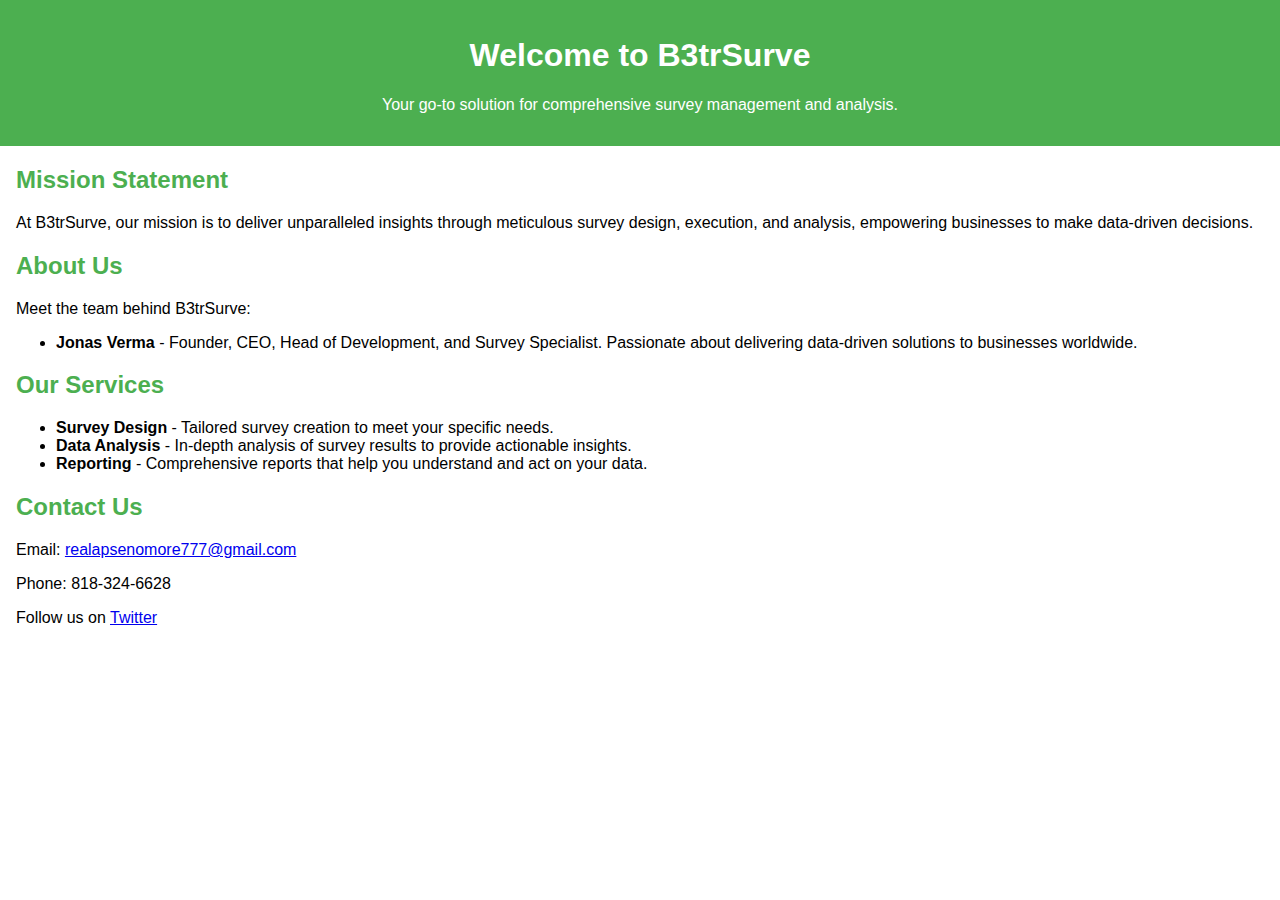
==== index.html @ 596a6a39 "Update index.html" ====
<!DOCTYPE html>
<html lang="en">
<head>
  <meta charset="UTF-8">
  <meta name="viewport" content="width=device-width, initial-scale=1.0">
  <title>B3trSurve</title>
  <link rel="stylesheet" href="styles.css"> <!-- Optional: Link to a CSS file for styling -->
  <style>
    body {
      font-family: Arial, sans-serif;
      margin: 0;
      padding: 0;
    }
    header {
      background-color: #4CAF50;
      color: white;
      padding: 1em;
      text-align: center;
    }
    section {
      margin: 1em;
    }
    h2 {
      color: #4CAF50;
    }
  </style>
</head>
<body>
  <header>
    <h1>Welcome to B3trSurve</h1>
    <p>Your go-to solution for comprehensive survey management and analysis.</p>
  </header>
  
  <section>
    <h2>Mission Statement</h2>
    <p>At B3trSurve, our mission is to deliver unparalleled insights through meticulous survey design, execution, and analysis, empowering businesses to make data-driven decisions.</p>
  </section>

  <section>
    <h2>About Us</h2>
    <p>Meet the team behind B3trSurve:</p>
    <ul>
      <li><strong>Jonas Verma</strong> - Founder, CEO, Head of Development, and Survey Specialist. Passionate about delivering data-driven solutions to businesses worldwide.</li>
    </ul>
  </section>

  <section>
    <h2>Our Services</h2>
    <ul>
      <li><strong>Survey Design</strong> - Tailored survey creation to meet your specific needs.</li>
      <li><strong>Data Analysis</strong> - In-depth analysis of survey results to provide actionable insights.</li>
      <li><strong>Reporting</strong> - Comprehensive reports that help you understand and act on your data.</li>
    </ul>
  </section>

  <section>
    <h2>Contact Us</h2>
    <p>Email: <a href="mailto:realapsenomore777@gmail.com">realapsenomore777@gmail.com</a></p>
    <p>Phone: 818-324-6628</p>
    <p>Follow us on <a href="https://twitter.com/b3trsurve">Twitter</a></p>
  </section>
</body>
</html>
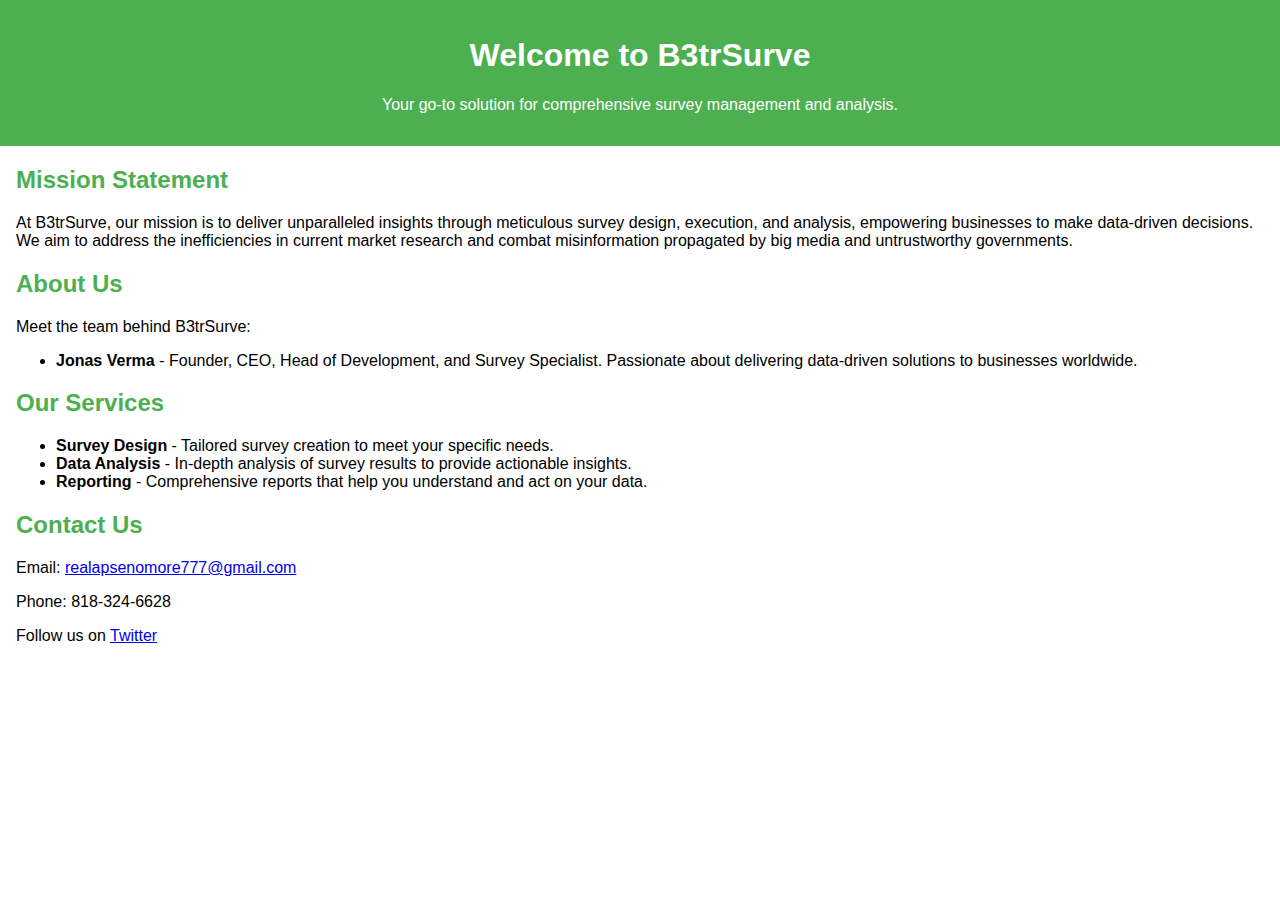
==== commit a14bce21: "Update index.html" ====
--- a/index.html
+++ b/index.html
@@ -33,7 +33,7 @@
   
   <section>
     <h2>Mission Statement</h2>
-    <p>At B3trSurve, our mission is to deliver unparalleled insights through meticulous survey design, execution, and analysis, empowering businesses to make data-driven decisions.</p>
+    <p>At B3trSurve, our mission is to deliver unparalleled insights through meticulous survey design, execution, and analysis, empowering businesses to make data-driven decisions. We aim to address the inefficiencies in current market research and combat misinformation propagated by big media and untrustworthy governments.</p>
   </section>
 
   <section>
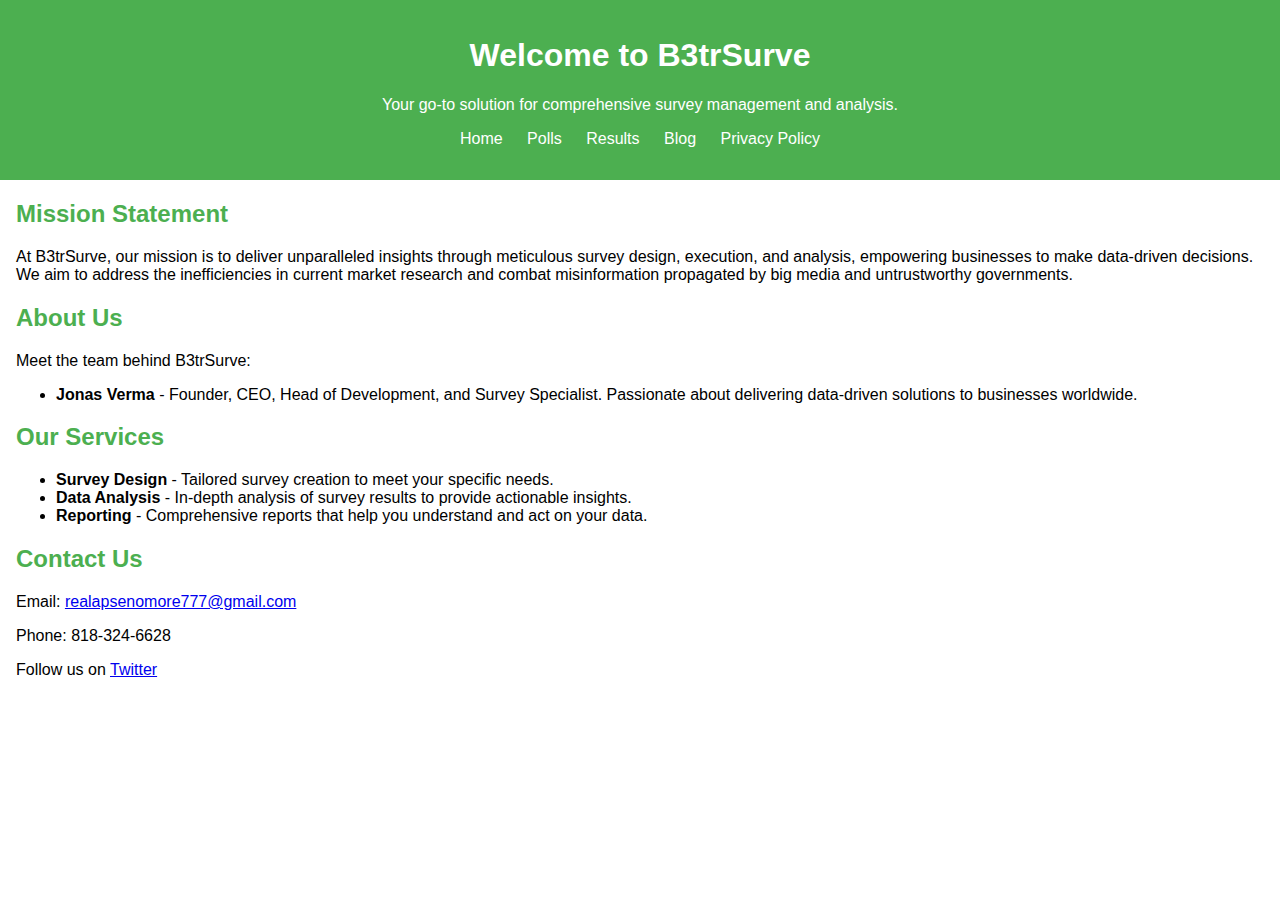
==== commit fac07f08: "Update index.html" ====
--- a/index.html
+++ b/index.html
@@ -4,7 +4,7 @@
   <meta charset="UTF-8">
   <meta name="viewport" content="width=device-width, initial-scale=1.0">
   <title>B3trSurve</title>
-  <link rel="stylesheet" href="styles.css"> <!-- Optional: Link to a CSS file for styling -->
+  <link rel="stylesheet" href="styles.css">
   <style>
     body {
       font-family: Arial, sans-serif;
@@ -16,6 +16,18 @@
       color: white;
       padding: 1em;
       text-align: center;
+    }
+    nav ul {
+      list-style-type: none;
+      padding: 0;
+    }
+    nav li {
+      display: inline;
+      margin: 0 10px;
+    }
+    nav a {
+      color: white;
+      text-decoration: none;
     }
     section {
       margin: 1em;
@@ -29,13 +41,20 @@
   <header>
     <h1>Welcome to B3trSurve</h1>
     <p>Your go-to solution for comprehensive survey management and analysis.</p>
+    <nav>
+      <ul>
+        <li><a href="index.html">Home</a></li>
+        <li><a href="polls.html">Polls</a></li>
+        <li><a href="results.html">Results</a></li>
+        <li><a href="blog.html">Blog</a></li>
+        <li><a href="privacy.html">Privacy Policy</a></li>
+      </ul>
+    </nav>
   </header>
-  
   <section>
     <h2>Mission Statement</h2>
     <p>At B3trSurve, our mission is to deliver unparalleled insights through meticulous survey design, execution, and analysis, empowering businesses to make data-driven decisions. We aim to address the inefficiencies in current market research and combat misinformation propagated by big media and untrustworthy governments.</p>
   </section>
-
   <section>
     <h2>About Us</h2>
     <p>Meet the team behind B3trSurve:</p>
@@ -43,7 +62,6 @@
       <li><strong>Jonas Verma</strong> - Founder, CEO, Head of Development, and Survey Specialist. Passionate about delivering data-driven solutions to businesses worldwide.</li>
     </ul>
   </section>
-
   <section>
     <h2>Our Services</h2>
     <ul>
@@ -52,7 +70,6 @@
       <li><strong>Reporting</strong> - Comprehensive reports that help you understand and act on your data.</li>
     </ul>
   </section>
-
   <section>
     <h2>Contact Us</h2>
     <p>Email: <a href="mailto:realapsenomore777@gmail.com">realapsenomore777@gmail.com</a></p>
@@ -61,3 +78,4 @@
   </section>
 </body>
 </html>
+
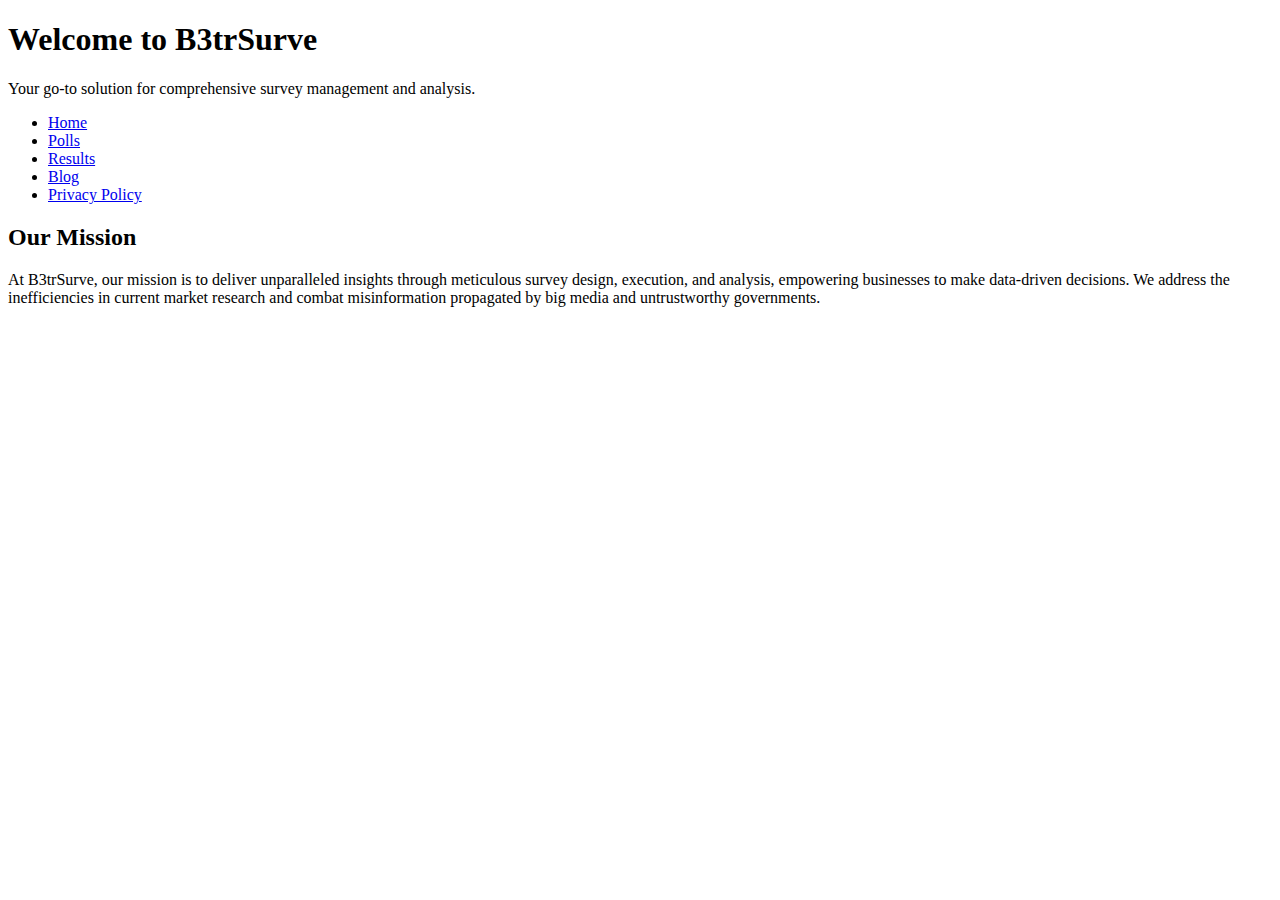
==== commit 7cd1ff5d: "Update index.html" ====
--- a/index.html
+++ b/index.html
@@ -5,37 +5,6 @@
   <meta name="viewport" content="width=device-width, initial-scale=1.0">
   <title>B3trSurve</title>
   <link rel="stylesheet" href="styles.css">
-  <style>
-    body {
-      font-family: Arial, sans-serif;
-      margin: 0;
-      padding: 0;
-    }
-    header {
-      background-color: #4CAF50;
-      color: white;
-      padding: 1em;
-      text-align: center;
-    }
-    nav ul {
-      list-style-type: none;
-      padding: 0;
-    }
-    nav li {
-      display: inline;
-      margin: 0 10px;
-    }
-    nav a {
-      color: white;
-      text-decoration: none;
-    }
-    section {
-      margin: 1em;
-    }
-    h2 {
-      color: #4CAF50;
-    }
-  </style>
 </head>
 <body>
   <header>
@@ -52,30 +21,8 @@
     </nav>
   </header>
   <section>
-    <h2>Mission Statement</h2>
-    <p>At B3trSurve, our mission is to deliver unparalleled insights through meticulous survey design, execution, and analysis, empowering businesses to make data-driven decisions. We aim to address the inefficiencies in current market research and combat misinformation propagated by big media and untrustworthy governments.</p>
-  </section>
-  <section>
-    <h2>About Us</h2>
-    <p>Meet the team behind B3trSurve:</p>
-    <ul>
-      <li><strong>Jonas Verma</strong> - Founder, CEO, Head of Development, and Survey Specialist. Passionate about delivering data-driven solutions to businesses worldwide.</li>
-    </ul>
-  </section>
-  <section>
-    <h2>Our Services</h2>
-    <ul>
-      <li><strong>Survey Design</strong> - Tailored survey creation to meet your specific needs.</li>
-      <li><strong>Data Analysis</strong> - In-depth analysis of survey results to provide actionable insights.</li>
-      <li><strong>Reporting</strong> - Comprehensive reports that help you understand and act on your data.</li>
-    </ul>
-  </section>
-  <section>
-    <h2>Contact Us</h2>
-    <p>Email: <a href="mailto:realapsenomore777@gmail.com">realapsenomore777@gmail.com</a></p>
-    <p>Phone: 818-324-6628</p>
-    <p>Follow us on <a href="https://twitter.com/b3trsurve">Twitter</a></p>
+    <h2>Our Mission</h2>
+    <p>At B3trSurve, our mission is to deliver unparalleled insights through meticulous survey design, execution, and analysis, empowering businesses to make data-driven decisions. We address the inefficiencies in current market research and combat misinformation propagated by big media and untrustworthy governments.</p>
   </section>
 </body>
 </html>
-
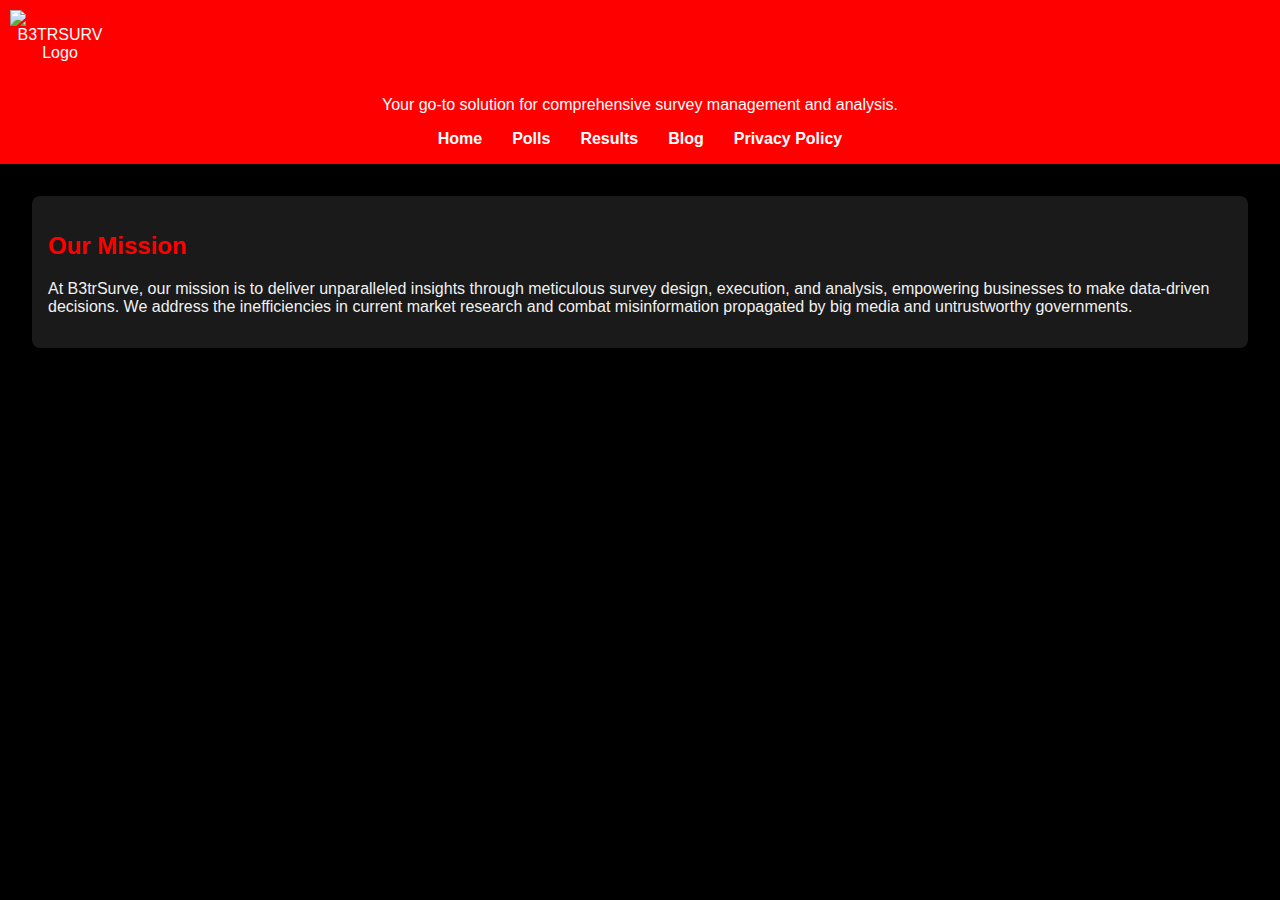
==== commit b9e5cd4e: "Update index.html" ====
--- a/index.html
+++ b/index.html
@@ -8,6 +8,7 @@
 </head>
 <body>
   <header>
+    <img src="logo.png" alt="B3TRSURV Logo" class="logo">
     <h1>Welcome to B3trSurve</h1>
     <p>Your go-to solution for comprehensive survey management and analysis.</p>
     <nav>
--- a/styles.css
+++ b/styles.css
@@ -0,0 +1,72 @@
+body {
+  font-family: Arial, sans-serif;
+  margin: 0;
+  padding: 0;
+  background-color: #000; /* Black background */
+  color: #f1f1f1; /* Light text color for readability */
+}
+
+header {
+  background-color: #ff0000; /* Red background for header */
+  color: white;
+  padding: 1em;
+  text-align: center;
+  box-shadow: 0 4px 6px rgba(0, 0, 0, 0.3);
+  position: relative; /* Add this line */
+}
+
+nav ul {
+  list-style-type: none;
+  padding: 0;
+  margin: 0;
+  display: flex;
+  justify-content: center;
+}
+
+nav li {
+  margin: 0 15px;
+}
+
+nav a {
+  color: white; /* White text for navigation links */
+  text-decoration: none;
+  font-weight: bold;
+  transition: color 0.3s ease;
+}
+
+nav a:hover {
+  color: #cccccc; /* Light grey on hover */
+}
+
+section {
+  margin: 2em;
+  padding: 1em;
+  background-color: #1a1a1a; /* Dark grey background for sections */
+  border-radius: 8px;
+  box-shadow: 0 4px 6px rgba(0, 0, 0, 0.3);
+}
+
+h1, h2 {
+  color: #ff0000; /* Red headings */
+}
+
+button, .button {
+  background-color: #ff0000; /* Red buttons */
+  color: white;
+  border: none;
+  padding: 0.5em 1em;
+  text-transform: uppercase;
+  cursor: pointer;
+  transition: background-color 0.3s ease;
+}
+
+button:hover, .button:hover {
+  background-color: #cc0000; /* Darker red on hover */
+}
+
+.logo {
+  position: absolute;
+  top: 10px;
+  left: 10px;
+  width: 100px;
+}
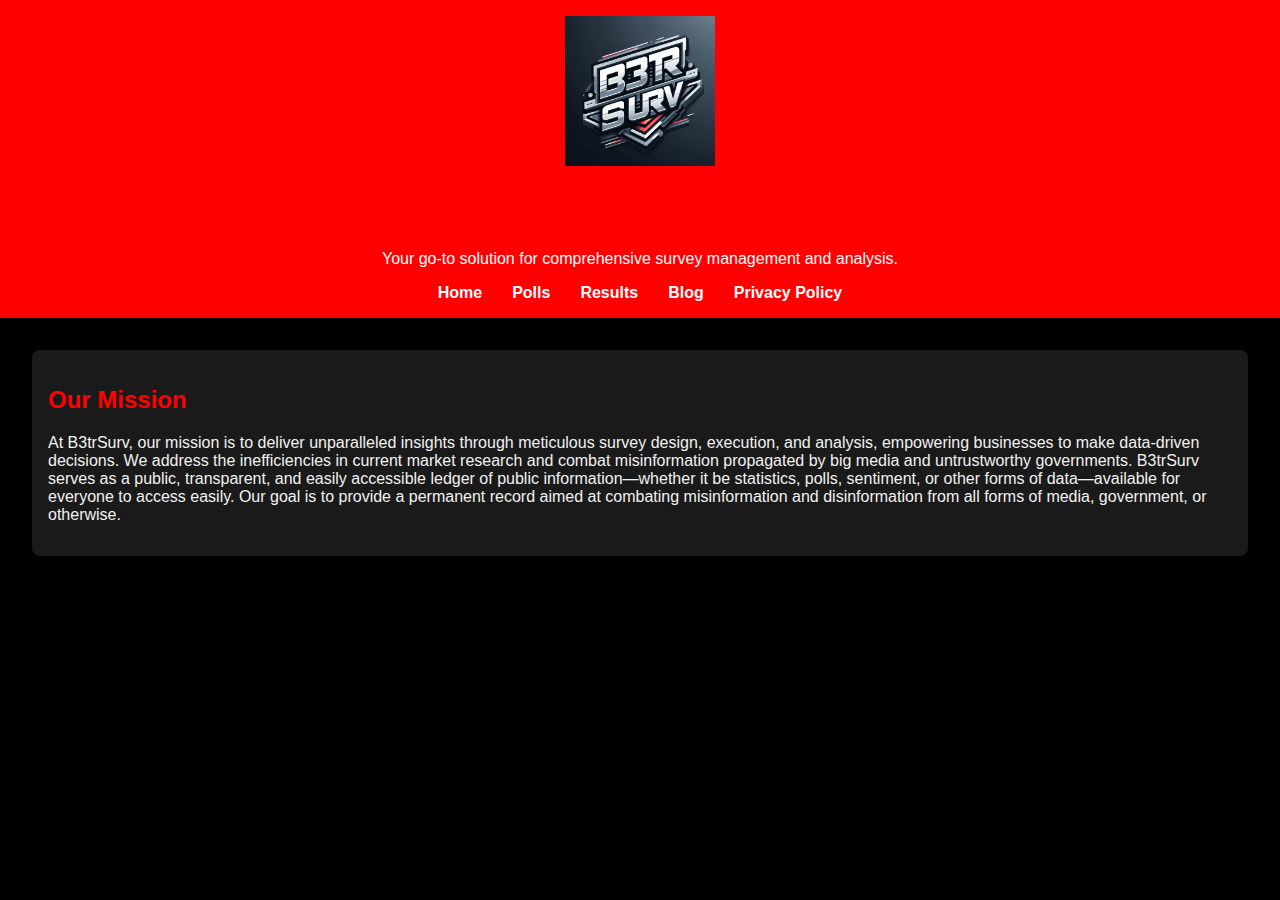
==== commit 861547b6: "Update index.html" ====
--- a/index.html
+++ b/index.html
@@ -3,13 +3,13 @@
 <head>
   <meta charset="UTF-8">
   <meta name="viewport" content="width=device-width, initial-scale=1.0">
-  <title>B3trSurve</title>
+  <title>B3trSurv</title>
   <link rel="stylesheet" href="styles.css">
 </head>
 <body>
   <header>
-    <img src="logo.png" alt="B3TRSURV Logo" class="logo">
-    <h1>Welcome to B3trSurve</h1>
+    <img src="logo.png" alt="B3trSurv Logo" style="width: 150px; height: auto;">
+    <h1>Welcome to B3trSurv</h1>
     <p>Your go-to solution for comprehensive survey management and analysis.</p>
     <nav>
       <ul>
@@ -23,7 +23,7 @@
   </header>
   <section>
     <h2>Our Mission</h2>
-    <p>At B3trSurve, our mission is to deliver unparalleled insights through meticulous survey design, execution, and analysis, empowering businesses to make data-driven decisions. We address the inefficiencies in current market research and combat misinformation propagated by big media and untrustworthy governments.</p>
+    <p>At B3trSurv, our mission is to deliver unparalleled insights through meticulous survey design, execution, and analysis, empowering businesses to make data-driven decisions. We address the inefficiencies in current market research and combat misinformation propagated by big media and untrustworthy governments. B3trSurv serves as a public, transparent, and easily accessible ledger of public information—whether it be statistics, polls, sentiment, or other forms of data—available for everyone to access easily. Our goal is to provide a permanent record aimed at combating misinformation and disinformation from all forms of media, government, or otherwise.</p>
   </section>
 </body>
 </html>
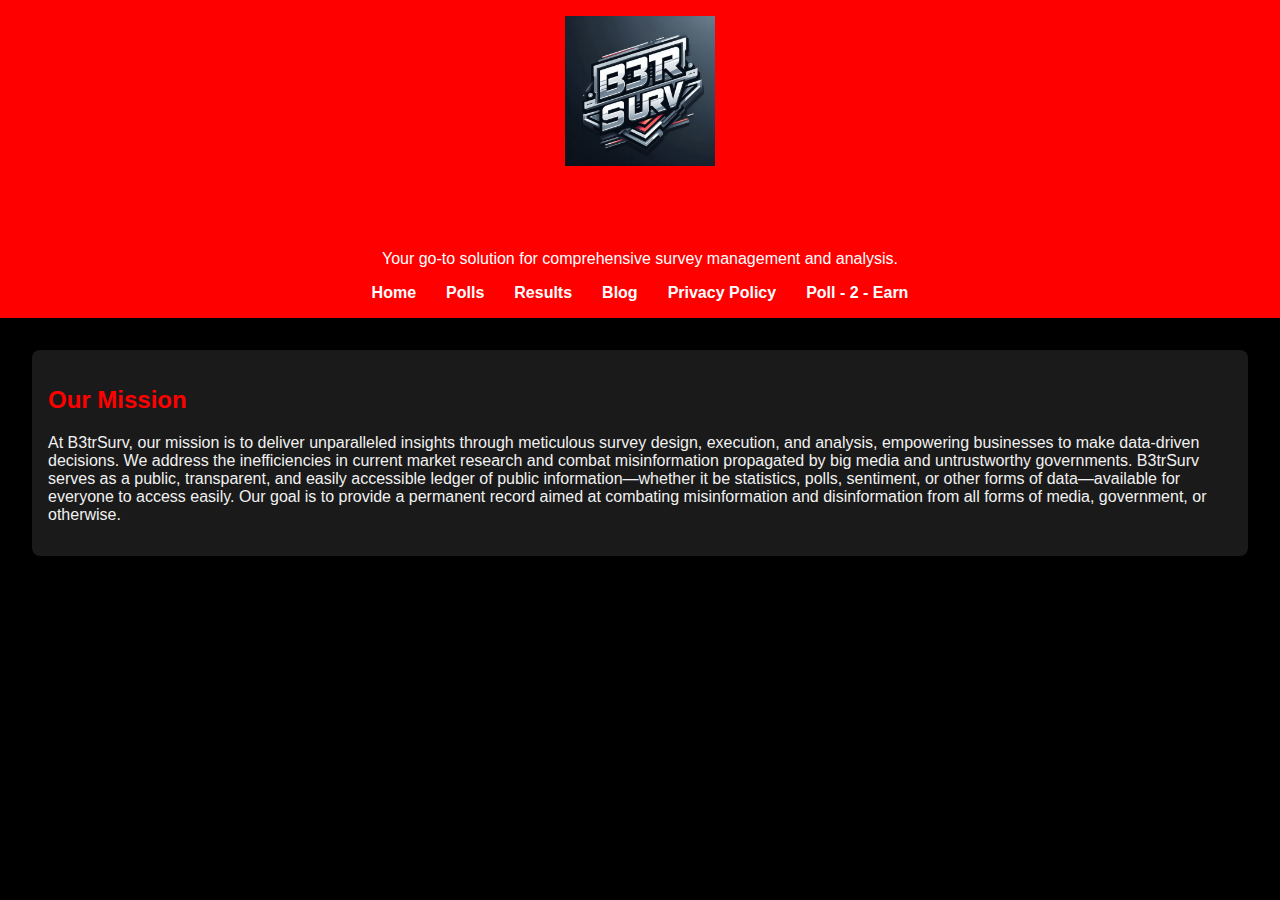
==== commit cdc24ab8: "Update index.html" ====
--- a/index.html
+++ b/index.html
@@ -18,6 +18,7 @@
         <li><a href="results.html">Results</a></li>
         <li><a href="blog.html">Blog</a></li>
         <li><a href="privacy.html">Privacy Policy</a></li>
+        <li><a href="poll2earn.html">Poll - 2 - Earn</a></li>
       </ul>
     </nav>
   </header>
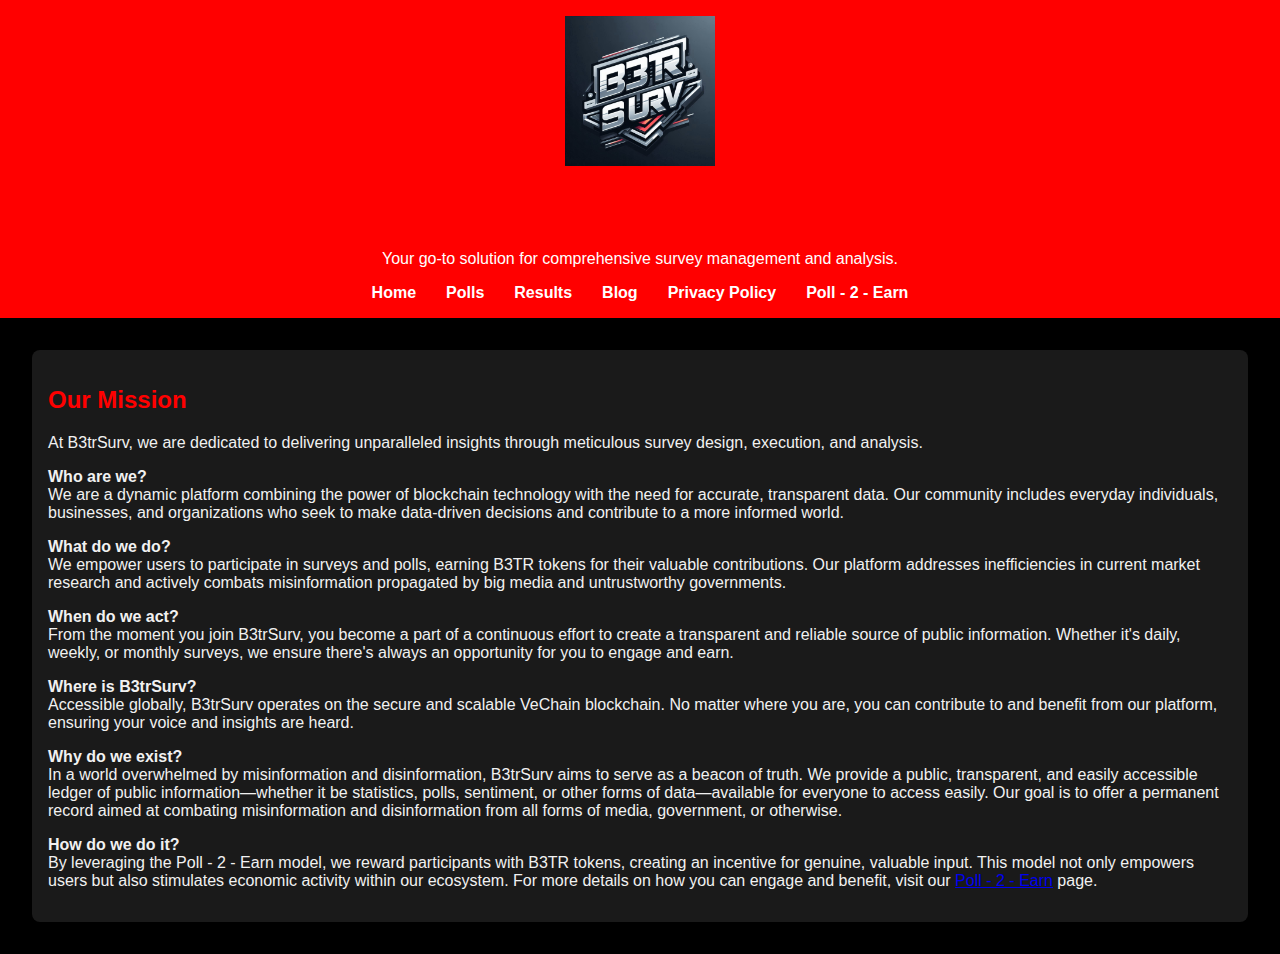
==== commit 77c7199a: "Update index.html" ====
--- a/index.html
+++ b/index.html
@@ -24,7 +24,13 @@
   </header>
   <section>
     <h2>Our Mission</h2>
-    <p>At B3trSurv, our mission is to deliver unparalleled insights through meticulous survey design, execution, and analysis, empowering businesses to make data-driven decisions. We address the inefficiencies in current market research and combat misinformation propagated by big media and untrustworthy governments. B3trSurv serves as a public, transparent, and easily accessible ledger of public information—whether it be statistics, polls, sentiment, or other forms of data—available for everyone to access easily. Our goal is to provide a permanent record aimed at combating misinformation and disinformation from all forms of media, government, or otherwise.</p>
+    <p>At B3trSurv, we are dedicated to delivering unparalleled insights through meticulous survey design, execution, and analysis.</p>
+    <p><strong>Who are we?</strong><br>We are a dynamic platform combining the power of blockchain technology with the need for accurate, transparent data. Our community includes everyday individuals, businesses, and organizations who seek to make data-driven decisions and contribute to a more informed world.</p>
+    <p><strong>What do we do?</strong><br>We empower users to participate in surveys and polls, earning B3TR tokens for their valuable contributions. Our platform addresses inefficiencies in current market research and actively combats misinformation propagated by big media and untrustworthy governments.</p>
+    <p><strong>When do we act?</strong><br>From the moment you join B3trSurv, you become a part of a continuous effort to create a transparent and reliable source of public information. Whether it's daily, weekly, or monthly surveys, we ensure there's always an opportunity for you to engage and earn.</p>
+    <p><strong>Where is B3trSurv?</strong><br>Accessible globally, B3trSurv operates on the secure and scalable VeChain blockchain. No matter where you are, you can contribute to and benefit from our platform, ensuring your voice and insights are heard.</p>
+    <p><strong>Why do we exist?</strong><br>In a world overwhelmed by misinformation and disinformation, B3trSurv aims to serve as a beacon of truth. We provide a public, transparent, and easily accessible ledger of public information—whether it be statistics, polls, sentiment, or other forms of data—available for everyone to access easily. Our goal is to offer a permanent record aimed at combating misinformation and disinformation from all forms of media, government, or otherwise.</p>
+    <p><strong>How do we do it?</strong><br>By leveraging the Poll - 2 - Earn model, we reward participants with B3TR tokens, creating an incentive for genuine, valuable input. This model not only empowers users but also stimulates economic activity within our ecosystem. For more details on how you can engage and benefit, visit our <a href="poll2earn.html">Poll - 2 - Earn</a> page.</p>
   </section>
 </body>
 </html>
